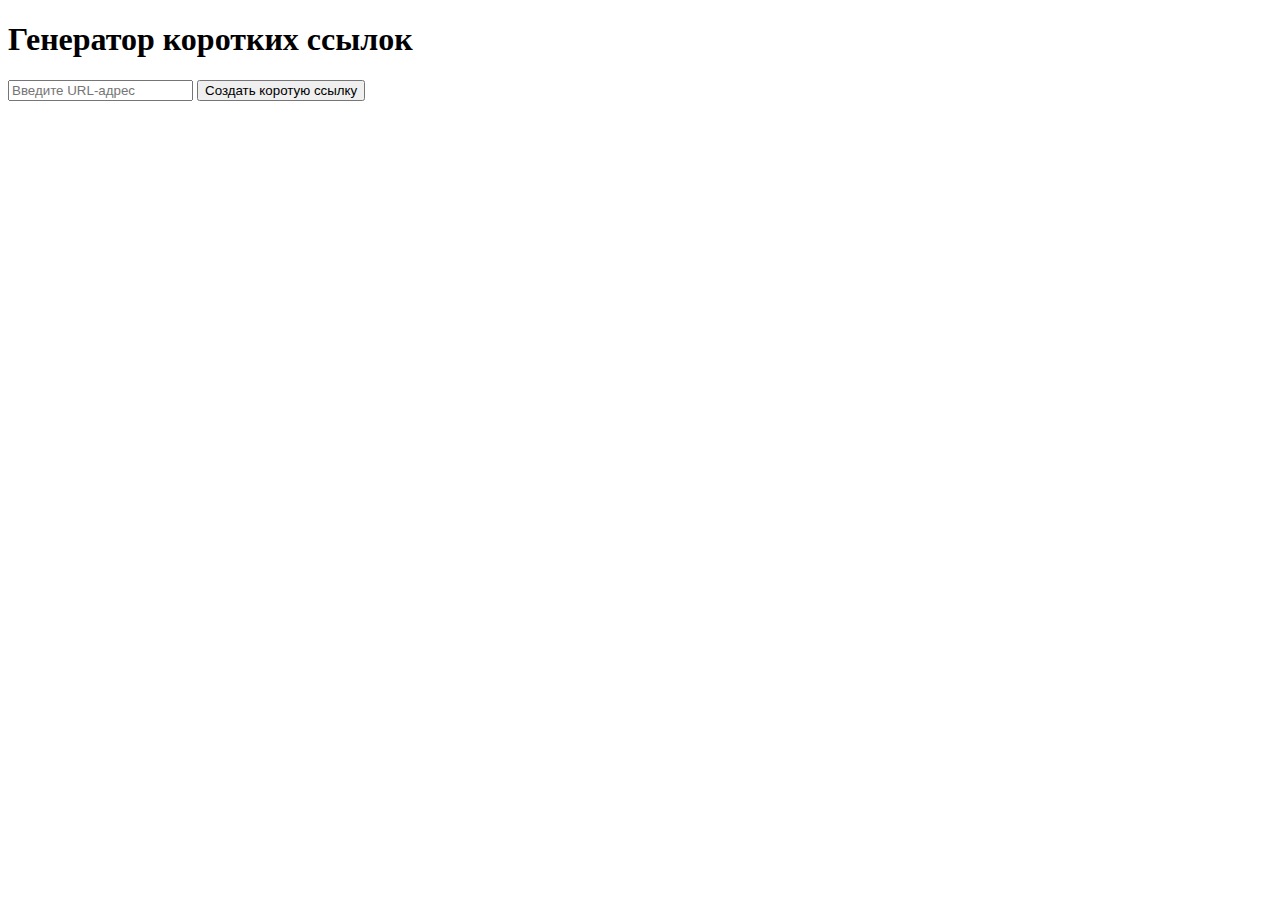
==== index.html @ 6eed57a5 "Добавлена страница генерации ссылок + скрипты для генерации и обработки" ====
<!DOCTYPE html>
<html>

<head>
    <meta charset="UTF-8">
    <meta name="viewport" content="width=device-width, initial-scale=1.0">
    <title>Генератор коротких ссылок</title>
</head>

<body>
    <h1>Генератор коротких ссылок</h1>
    <input type="text" id="originalUrl" placeholder="Введите URL-адрес">
    <button type="button" onclick="generateShortUrl()">Создать коротую ссылку</button>
    <div id="shortUrl"></div>

    <script>
        document.getElementById('shortUrl').addEventListener('click', function (event) {
            if (event.target && event.target.id === 'shortUrlLink') {
                event.preventDefault();
                const shortUrl = event.target.getAttribute('href');
                redirectionURL(shortUrl);
                // Optional: navigate programmatically
                // window.location.href = event.target.href;
            }
        });
    </script>
</body>
<script src="ajax-request.js"></script>

</html>
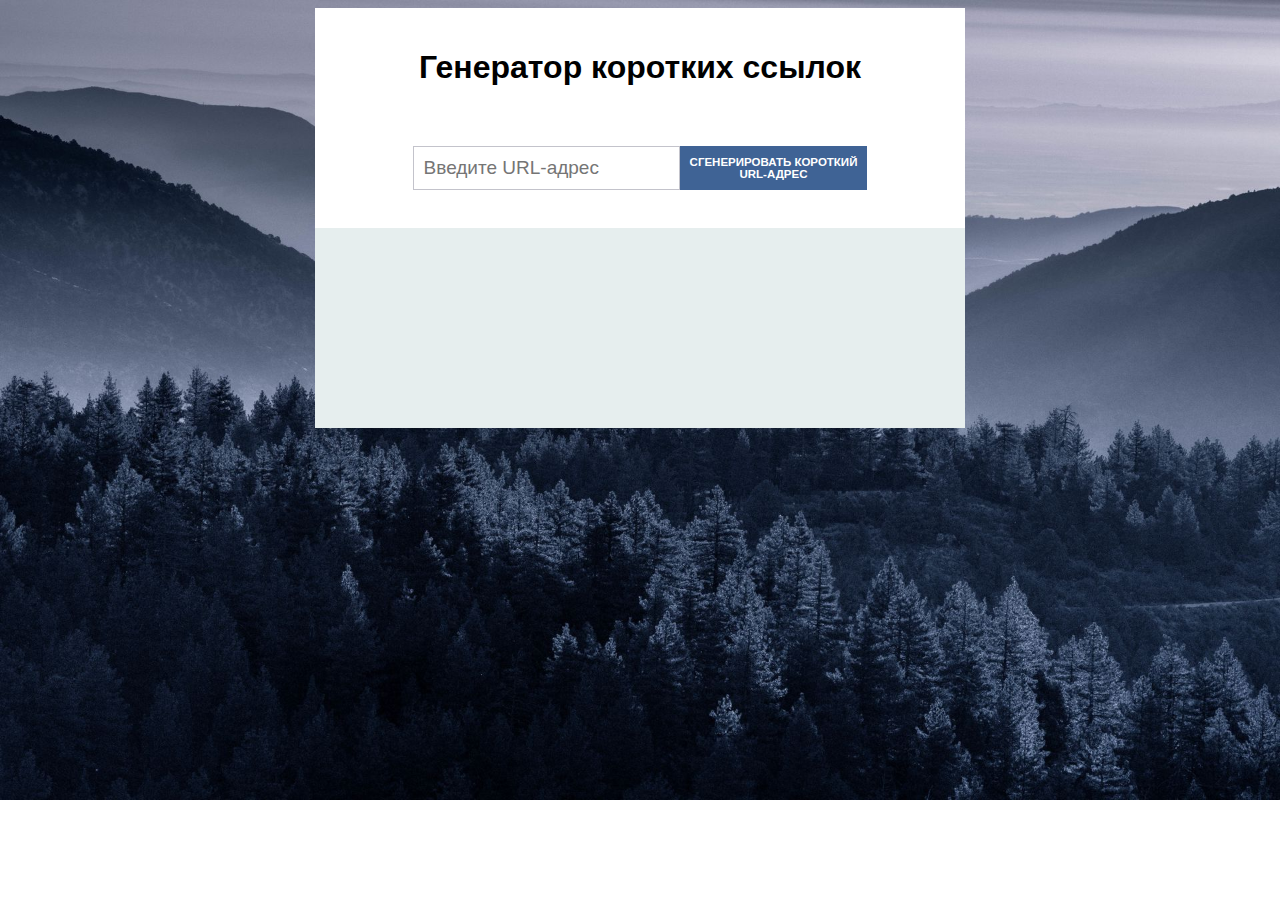
==== commit ab7c9e22: "Распределение файлов проекта по соответствующим директориям + добавлены комментарии в коде + визуаль" ====
--- a/index.html
+++ b/index.html
@@ -4,27 +4,24 @@
 <head>
     <meta charset="UTF-8">
     <meta name="viewport" content="width=device-width, initial-scale=1.0">
+    <meta http-equiv="Cache-Control" content="no-cache, no-store, must-revalidate">
     <title>Генератор коротких ссылок</title>
+    <link rel="stylesheet" type="text/css" href="style/style.css">
 </head>
 
 <body>
-    <h1>Генератор коротких ссылок</h1>
-    <input type="text" id="originalUrl" placeholder="Введите URL-адрес">
-    <button type="button" onclick="generateShortUrl()">Создать коротую ссылку</button>
-    <div id="shortUrl"></div>
+    <div class="main">
+        <h1>Генератор коротких ссылок</h1>
+        <div class="inpForm">
+            <input class="inpArea" type="text" id="originalUrl" placeholder="Введите URL-адрес">
+            <button class="genBut" type="button" onclick="generateShortUrl()">СГЕНЕРИРОВАТЬ КОРОТКИЙ <br>URL-АДРЕС</button>
+        </div>
+        <div id="shortUrl"></div>
+    </div>
 
-    <script>
-        document.getElementById('shortUrl').addEventListener('click', function (event) {
-            if (event.target && event.target.id === 'shortUrlLink') {
-                event.preventDefault();
-                const shortUrl = event.target.getAttribute('href');
-                redirectionURL(shortUrl);
-                // Optional: navigate programmatically
-                // window.location.href = event.target.href;
-            }
-        });
-    </script>
 </body>
-<script src="ajax-request.js"></script>
+
+
+<script src="js/ajax-request.js"></script>
 
 </html>--- a/style/style.css
+++ b/style/style.css
@@ -0,0 +1,58 @@
+body {
+    background: url('../img/backIMG.jpg');
+    background-repeat: no-repeat;
+    background-size: cover;
+    font-family: Arial, sans-serif;
+}
+
+.main {
+    display: flex;
+    flex-direction: column;
+    justify-content: space-between;
+    align-items: center;
+    margin: 0 auto;
+    width: 650px;
+    max-width: 100%;
+    height: 400px;
+    max-height: 100%;
+    background: white;
+    padding: 20px 0 0 0;
+
+}
+
+
+
+.inpForm{
+    display: flex;
+    align-items: center;
+}
+
+    
+
+.inpArea{
+    flex: 1;
+    font-size: 19px;
+    padding: 10px;
+    width: 100%;
+    border: 1px solid rgb(195, 195, 203);
+}
+
+.inpArea:focus {
+    outline: none; 
+}
+
+.genBut {
+    background: #3f6395;
+    color: white;
+    font-size: 11.5px;
+    font-weight: bold;
+    padding: 10px; 
+    border: none;
+}
+
+#shortUrl{
+    text-align: center;
+    height: 200px;
+    width: 100%;
+    background-color: rgb(230, 238, 238);
+}